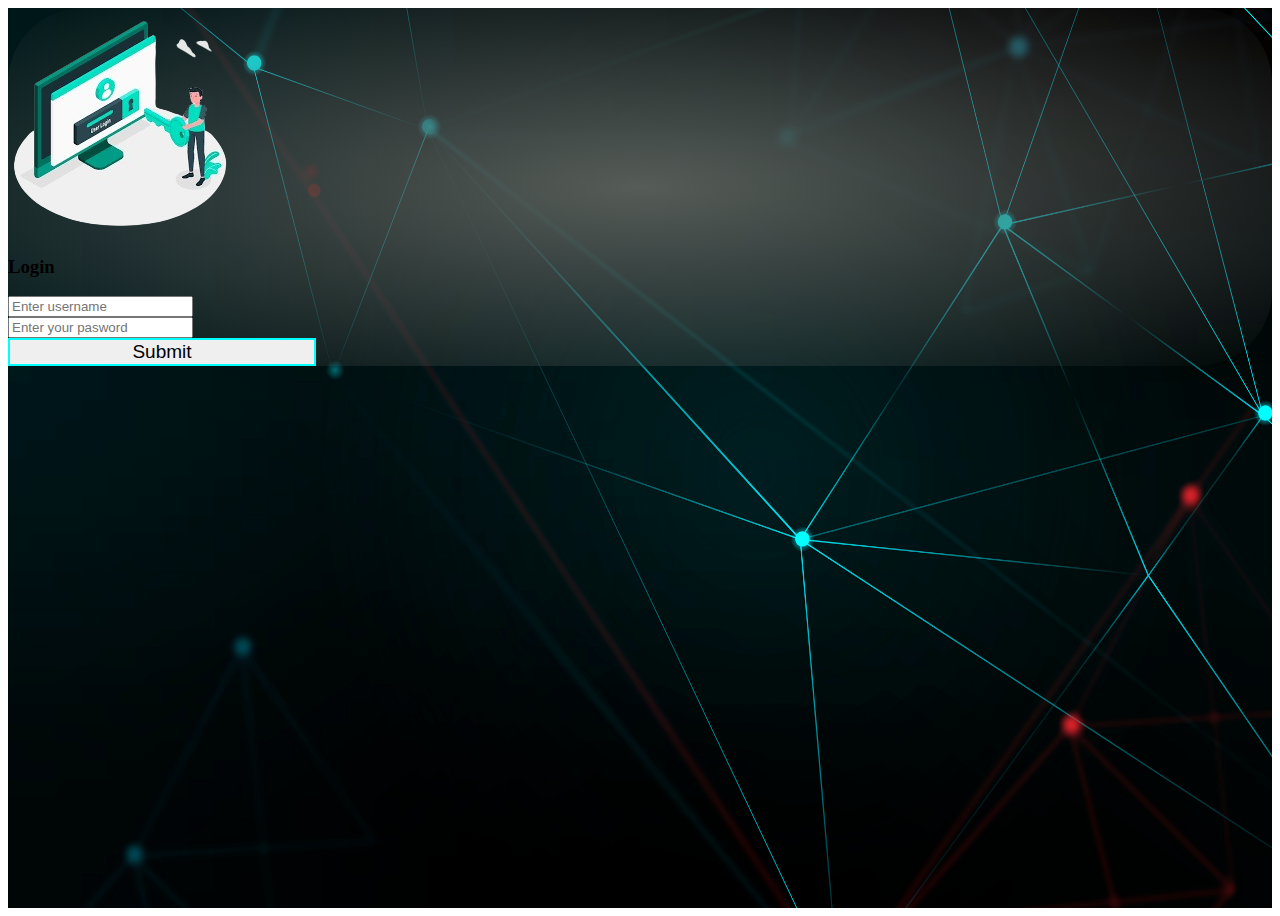
==== index.html @ 3207ecef "first" ====
<!doctype html>
<html lang="en">
    <head>
        <title>Title</title>
        <!-- Required meta tags -->
        <meta charset="utf-8" />
        <meta
            name="viewport"
            content="width=device-width, initial-scale=1, shrink-to-fit=no"
        />

        <!-- Bootstrap CSS v5.2.1 -->
        <link
            href="https://cdn.jsdelivr.net/npm/bootstrap@5.3.2/dist/css/bootstrap.min.css"
            rel="stylesheet"
            integrity="sha384-T3c6CoIi6uLrA9TneNEoa7RxnatzjcDSCmG1MXxSR1GAsXEV/Dwwykc2MPK8M2HN"
            crossorigin="anonymous"
        />
        <link rel="stylesheet" href="st.css">
        <footer>
            <!-- place footer here -->
        </footer>
        <!-- Bootstrap JavaScript Libraries -->
        <script
            src="https://cdn.jsdelivr.net/npm/@popperjs/core@2.11.8/dist/umd/popper.min.js"
            integrity="sha384-I7E8VVD/ismYTF4hNIPjVp/Zjvgyol6VFvRkX/vR+Vc4jQkC+hVqc2pM8ODewa9r"
            crossorigin="anonymous"
        ></script>

        <script
            src="https://cdn.jsdelivr.net/npm/bootstrap@5.3.2/dist/js/bootstrap.min.js"
            integrity="sha384-BBtl+eGJRgqQAUMxJ7pMwbEyER4l1g+O15P+16Ep7Q9Q+zqX6gSbd85u4mG4QzX+"
            crossorigin="anonymous"
        ></script>
    </head>

    <body >
      <div style="height: 100vh; width: 100%;" class="d-flex justify-content-center align-items-center bg">
        <div class="row w-50 boder shadow p-5 cont">
            <div class="col">
                <img src="download__2_-removebg-preview.png" alt="" class="img-fluid">

            </div>

            <div class="col">
                <div class="mt-3">
                    <h3 class="text-center  fst-italic text-success">Login</h3>
                    <input type="text" placeholder="Enter username" class="form-control" id="uname">
                
                </div>
                <div class="mt-3">
                    <input type="password" placeholder="Enter your pasword" id="pwd" class="form-control">
                </div>
                <div class="mt-3">
                    <input type="submit" name="" id="" class="btn btn-success bt1" onclick="login()">
                    
                </div>
            </div>

        </div>
      </div>
        <script src="main.js"></script>
    </body>
</html>
---- st.css ----
.cont{
    background: radial-gradient(#565c58, transparent);
    border-radius: 75px;

}
.bg{
    background-image:url(abstract-digital-grid-black-background.jpg);
    background-size: 100% 100%;
}
.h-3{

    color: aqua;
}
.bt1{
    width: 308px;
    font-size: 19px;
    border: 2px aqua solid;
}
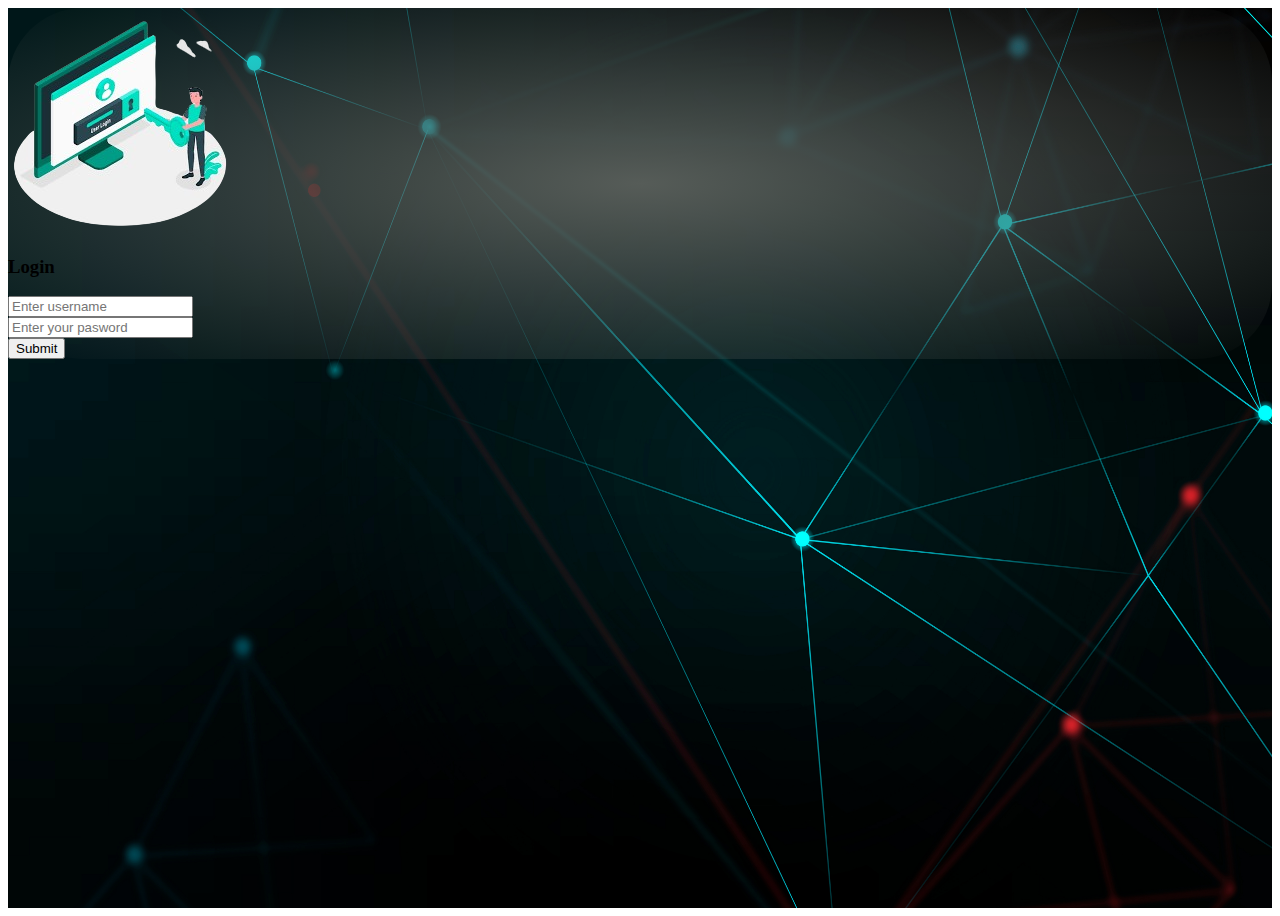
==== commit e376072f: "second commit" ====
--- a/index.html
+++ b/index.html
@@ -37,12 +37,12 @@
     <body >
       <div style="height: 100vh; width: 100%;" class="d-flex justify-content-center align-items-center bg">
         <div class="row w-50 boder shadow p-5 cont">
-            <div class="col">
+            <div class="col-sm-6">
                 <img src="download__2_-removebg-preview.png" alt="" class="img-fluid">
 
             </div>
 
-            <div class="col">
+            <div class="col-sm-6">
                 <div class="mt-3">
                     <h3 class="text-center  fst-italic text-success">Login</h3>
                     <input type="text" placeholder="Enter username" class="form-control" id="uname">
@@ -52,7 +52,7 @@
                     <input type="password" placeholder="Enter your pasword" id="pwd" class="form-control">
                 </div>
                 <div class="mt-3">
-                    <input type="submit" name="" id="" class="btn btn-success bt1" onclick="login()">
+                    <input type="submit" name="" id="" class="btn btn-success form-control" onclick="login()">
                     
                 </div>
             </div>
